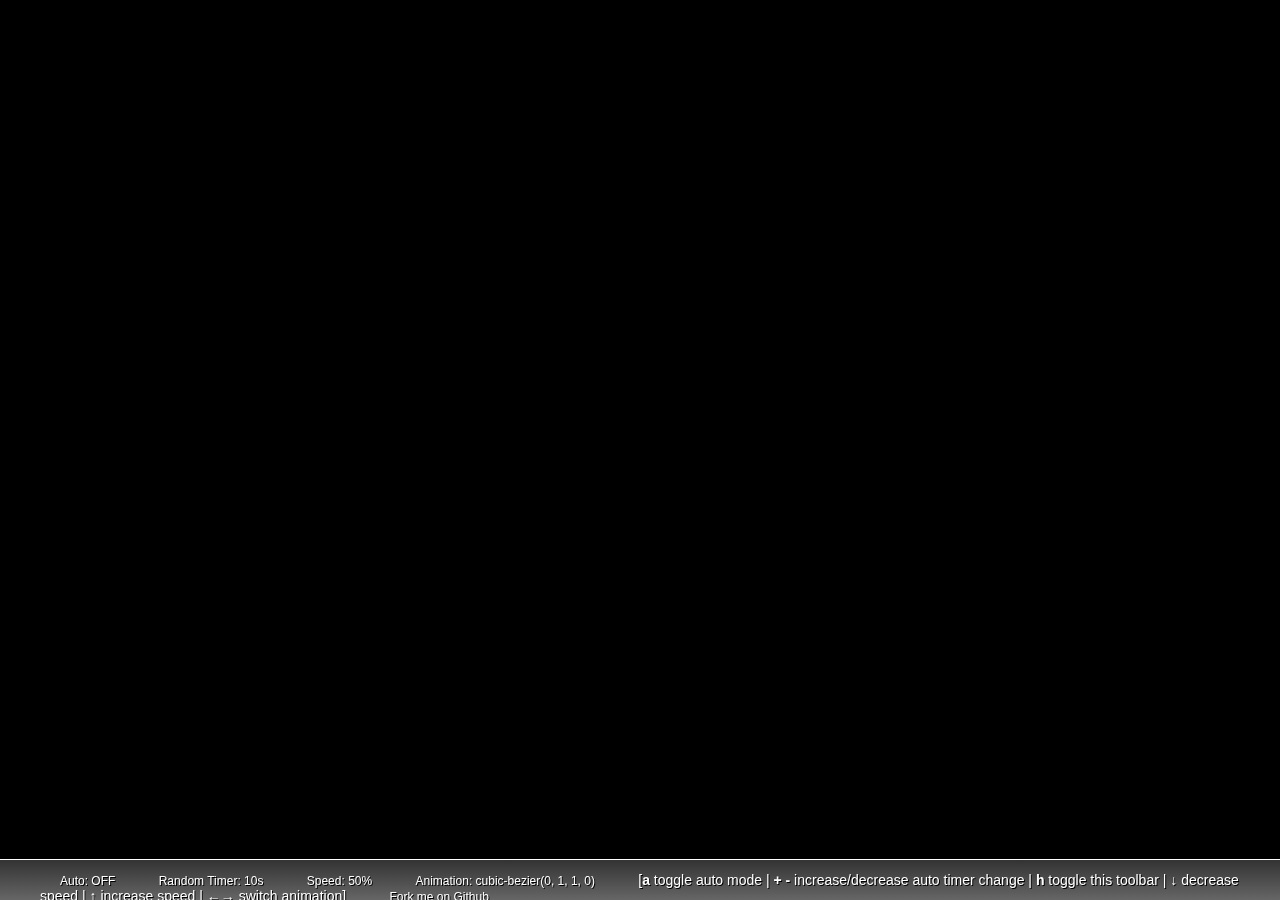
==== index.html @ 2f3b1f61 "refactored key binding" ====
﻿<!DOCTYPE html>
<html lang="en">
    <head>
        <meta charset="UTF-8">
        <title>Electronic Basstard - Space Invaders</title>
        <link rel="stylesheet" href="css/style.css">
        <script type="text/javascript" src="js/jquery-1.7.1.min.js"></script>
        <script type="text/javascript" src="js/raphael-min.js"></script>
        <script type="text/javascript" src="js/space-invader.js"></script>
        <script type="text/javascript">
            $(document).ready(function () {
                var duration         = 500;
                var delayAtStart     = 500;
                var animationTypes   = ['cubic-bezier(0, 1, 1, 0)','cubic-bezier(1, 0, 0, 1)', 'linear', '<', '>', '<>', 'backIn', 'backOut', 'elastic', 'bounce'];
                var maxX             = 200;
                var maxY             = 200;
                var minX             = 0;
                var minY             = 0;
                var numSpaceInvaders = 20;
                var dieAfter         = 10;
                //
                var anims            = [];
                var svgPaths         = []
                var s                = [];
                var animationType    = animationTypes[0];
                var modeAuto         = false;
                var timer            = null;
                var randomTimeOut    = 10000;

                $('#speed').text(-1 * ((duration-1000)/10));
                $('#animation').text(animationType);
                $('#randomTimer').text(randomTimeOut / 1000);

                svgPaths.push(spaceinvaderPath);
                svgPaths.push(spaceinvader2Path);
                svgPaths.push(spaceinvader3Path);

                $(this).keydown(function (event){
                    switch (event.keyCode) {

                        //h
                        case 72:
                        $('#toolbar').fadeToggle('slow');
                        break;

                        //arrow up
                        case 38:
                        if (duration > 0 && false === modeAuto) {
                            (duration - 100 < 0)?duration = 0:duration -= 100;
                            $('#speed').text(-1 * ((duration-1000)/10));
                        }
                        break;

                        //arrow down
                        case 40:
                        if (duration < 1000 && false === modeAuto) {
                            (duration + 100 > 1000)?duration = 1000:duration += 100;
                            $('#speed').text(-1 * ((duration-1000)/10));
                        }
                        break;

                        //+
                        case 107:
                        if (false === modeAuto) {
                            randomTimeOut += 1000;
                            $('#randomTimer').text(randomTimeOut/1000);
                        }
                        break;

                        //-
                        case 109:
                        if (false === modeAuto) {
                            (randomTimeOut - 1000 < 1000)?randomTimeOut = 1000:randomTimeOut -= 1000;
                            $('#randomTimer').text(randomTimeOut/1000);
                        }
                        break;

                        //arrow right
                        case 39:
                        if (false === modeAuto) {
                            animationType = animationTypes.shift();
                            animationTypes.push(animationType);
                            $('#animation').text(animationType);
                        }
                        break;

                        //arrow left
                        case 37:
                        if (false === modeAuto) {
                            animationType = animationTypes.pop();
                            animationTypes.unshift(animationType);
                            $('#animation').text(animationType);
                        }
                        break;

                        //a
                        case 65:
                        if (true === modeAuto) {
                            modeAuto = false;
                            $('#auto').text('OFF');
                            $('#toolbar').toggleClass('auto');
                            clearInterval(timer);
                        } else {
                            modeAuto  = true;
                            $('#auto').text('ON');
                            $('#toolbar').toggleClass('auto');
                            timer = setInterval(function() {
                                animationType = animationTypes[random(animationTypes.length)];
                                duration      = random(1000);
                                $('#speed').text(-1 * ((duration-1000)/10));
                                $('#animation').text(animationType);
                            }, randomTimeOut);
                        }
                        break;

                        //shift + /
                        case 191:
                        var bgColor = window.prompt('new background color', '#000000');
                        if (null !== bgColor) {
                            $('body').css('background-color', bgColor);
                        }
                        break;
                    }
                });

                //east
                anims.push(function () {
                    return Raphael.animation({
                        transform: '...t'+maxX+','+minY,
                        fill: '#FF0000'
                    }, duration , animationType, function () {
                        $(this).trigger('animationEnded');
                    });
                });

                //south
                anims.push(function () {
                    return Raphael.animation({
                        transform: '...t'+minX+','+maxY,
                        fill: '#7FFF00'
                    }, duration , animationType, function () {
                        $(this).trigger('animationEnded');
                    });
                });

                //west
                anims.push(function () {
                    return Raphael.animation({
                        transform : '...t-' + maxX + ',' + minY,
                        fill: '#00FFFF'
                    }, duration, animationType, function () {
                        $(this).trigger('animationEnded');
                    });
                });

                //nort
                anims.push(function () {
                    return Raphael.animation({
                        transform : '...t'+minX+',-'+maxY,
                        fill: '#7F00FF'
                    }, duration, animationType, function () {
                        $(this).trigger('animationEnded');
                    });
                });

                //north-east
                anims.push(function () {
                    return Raphael.animation({
                        transform : '...t'+maxX+',-'+maxY,
                        fill: '#FF00BF'
                    }, duration, animationType, function () {
                        $(this).trigger('animationEnded');
                    });
                });

                //north-west
                anims.push(function () {
                    return Raphael.animation({
                        transform : '...t-'+maxX+',-'+maxY,
                        fill: '#003FFF'
                    }, duration, animationType, function () {
                        $(this).trigger('animationEnded');
                    });
                });

                //south-east
                anims.push(function () {
                    return Raphael.animation({
                        transform : '...t'+maxX+','+maxY,
                        fill: '#FFBF00'
                    }, duration, animationType, function () {
                        $(this).trigger('animationEnded');
                    });
                });

                //south-west
                anims.push(function () {
                    return Raphael.animation({
                        transform : '...t-'+maxX+','+maxY,
                        fill: '#00FF3F'
                    }, duration, animationType, function () {
                        $(this).trigger('animationEnded');
                    });
                });

                //bigger
                anims.push(function () {
                    return Raphael.animation({
                        transform : '...s1.5',
                        fill: '#FFFFFF'
                    }, duration, animationType, function () {
                        $(this).trigger('animationEnded');
                    });
                });

                //smaller
                anims.push(function () {
                    return Raphael.animation({
                        transform : '...s0.5',
                        fill: '#FFFFFF'
                    }, duration, animationType, function () {
                        $(this).trigger('animationEnded');
                    });
                });

                function random(max) {
                    return Math.floor(Math.random() * max);
                }

                function getNextAnim() {
                    return anims[random(anims.length)]();
                }

                $(document).bind({
                    'SVGRemoved' :
                    function (event, index) {
                        createSpaceInvader(i).trigger('animationStart', [random(500)]);
                    }
                });

                var paper = Raphael('spaceinvader', document.documentElement.clientWidth, document.documentElement.clientHeight - 5);


                for(var i=0; i<numSpaceInvaders;i++) {
                    createSpaceInvader(i).trigger('animationStart', [500 + delayAtStart * i]);
                }

                function createSpaceInvader(i) {
                    s[i] = paper.path(svgPaths[random(svgPaths.length)]);
                    s[i].attr('stroke', 'none');
                    s[i].translate(paper.width / random(3) - 110, paper.height / 2 - 80);
                    $(s[i]).bind({
                            'animationEnded':
                                function (event) {
                                    var obj = $(event.target).get(0);
                                    //attr('transform') just get bigger and bigger causing performance issues
                                    if(dieAfter <= obj.attr('transform').length) {
                                        $(document).trigger('SVGRemoved', [i]);
                                        obj.animate(Raphael.animation({
                                            transform: '...r180',
                                            fill: '#000'
                                        }, duration, 'linear', function (){
                                                obj.remove();
                                        }
                                        ));
                                    } else {
                                        obj.animate(getNextAnim());
                                    }
                                },
                            'animationStart':
                                function (event,  delay) {
                                    var obj = $(event.target).get(0);
                                    obj.animate(getNextAnim().delay(delay));
                                }
                            });
                    return $(s[i]);
                }
            });
        </script>
    </head>
    <body>
        <div id="spaceinvader"></div>
        <div id="toolbar">
            <ul>
                <li>Auto: <span id="auto">OFF</span></li>
                <li>Random Timer: <span id="randomTimer"></span>s</li>
                <li>Speed: <span id="speed"></span>%</li>
                <li>Animation: <span id="animation"></span></li>
                <li id="help">[<b>a</b> toggle auto mode | <b>+&nbsp;-</b> increase/decrease auto timer change | <b>h</b> toggle this toolbar | <b>&darr;</b> decrease speed | <b>&uarr;</b> increase speed | <b>&larr;&rarr;</b> switch animation]</li>
                <li>Fork me on <a href="https://github.com/dB2A/space-invaders">Github</a></li>
            </ul>
        </div>
    </body>
</html>
---- css/style.css ----
body {
    background-color:    #000;
    margin:              0;
    padding:             0;
    font:                12px normal Verdana, sans-serif;
}

a  {
    color:               #FFF;
    text-decoration:     none;
    -webkit-transition:  all .3s ease-in-out;
    -moz-transition:     all .3s ease-in-out;
    -o-transition:       all .3s ease-in-out;
    transition:          all .3s ease-in-out;
}

a:hover {
    color:               #FFCC00;
    text-shadow:         0px 0px 10px #FFF;
    -moz-text-shadow:    0px 0px 10px #FFF;
    -webkit-text-shadow: 0px 0px 10px #FFF;
}

.auto {
    opacity: .5;
}

#toolbar {
    position:            fixed;
    bottom :             0;
    width:               100%;
    height:              40px;
    border-top:          1px solid #FFF;
    background-image:    -webkit-gradient(linear, 0% 0%, 0% 100%, from(#333), to(#666));
    background-image:    -moz-linear-gradient(19% 75% 90deg,#666, #333);
}

#toolbar ul li{
    display:             inline;
    padding:             0 20px;
    color:               #FFF;
    text-shadow:         1px 1px 0px #000;
}

#toolbar ul li#help {
    font:                14px normal Verdana, sans-serif;
}
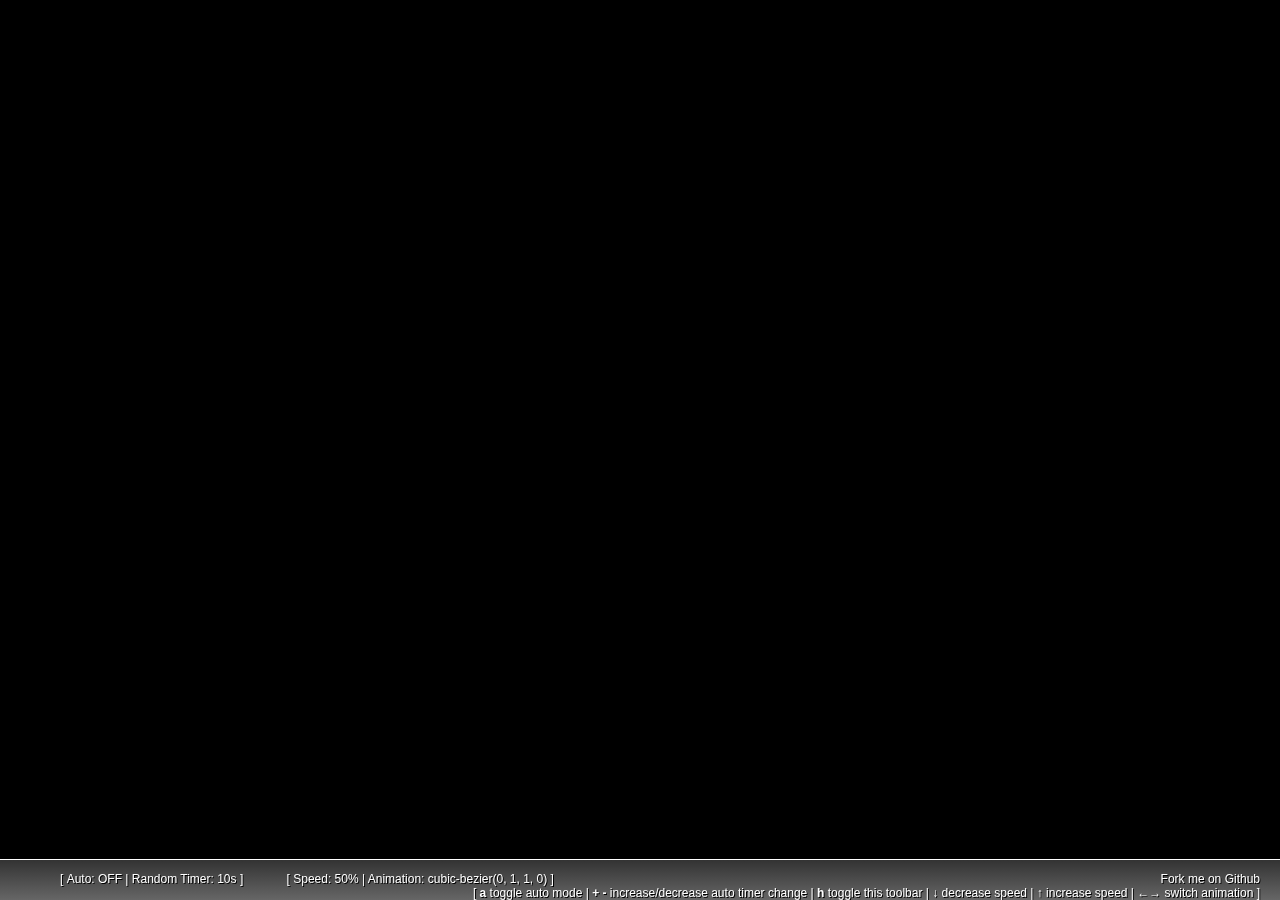
==== commit ebb1e395: "Redesigned toolbar" ====
--- a/index.html
+++ b/index.html
@@ -282,12 +282,10 @@
         <div id="spaceinvader"></div>
         <div id="toolbar">
             <ul>
-                <li>Auto: <span id="auto">OFF</span></li>
-                <li>Random Timer: <span id="randomTimer"></span>s</li>
-                <li>Speed: <span id="speed"></span>%</li>
-                <li>Animation: <span id="animation"></span></li>
-                <li id="help">[<b>a</b> toggle auto mode | <b>+&nbsp;-</b> increase/decrease auto timer change | <b>h</b> toggle this toolbar | <b>&darr;</b> decrease speed | <b>&uarr;</b> increase speed | <b>&larr;&rarr;</b> switch animation]</li>
-                <li>Fork me on <a href="https://github.com/dB2A/space-invaders">Github</a></li>
+                <li>[&nbsp;Auto: <span id="auto">OFF</span> | Random Timer: <span id="randomTimer"></span>s&nbsp;]</li>
+                <li>[&nbsp;Speed: <span id="speed"></span>% | Animation: <span id="animation"></span>&nbsp;]</li>
+                <li style="float:right">Fork me on <a href="https://github.com/dB2A/space-invaders">Github</a></li>
+                <li style="float:right">[&nbsp;<b>a</b> toggle auto mode | <b>+&nbsp;-</b> increase/decrease auto timer change | <b>h</b> toggle this toolbar | <b>&darr;</b> decrease speed | <b>&uarr;</b> increase speed | <b>&larr;&rarr;</b> switch animation&nbsp;]</li>
             </ul>
         </div>
     </body>
--- a/css/style.css
+++ b/css/style.css
@@ -41,8 +41,3 @@
     color:               #FFF;
     text-shadow:         1px 1px 0px #000;
 }
-
-#toolbar ul li#help {
-    font:                14px normal Verdana, sans-serif;
-}
-
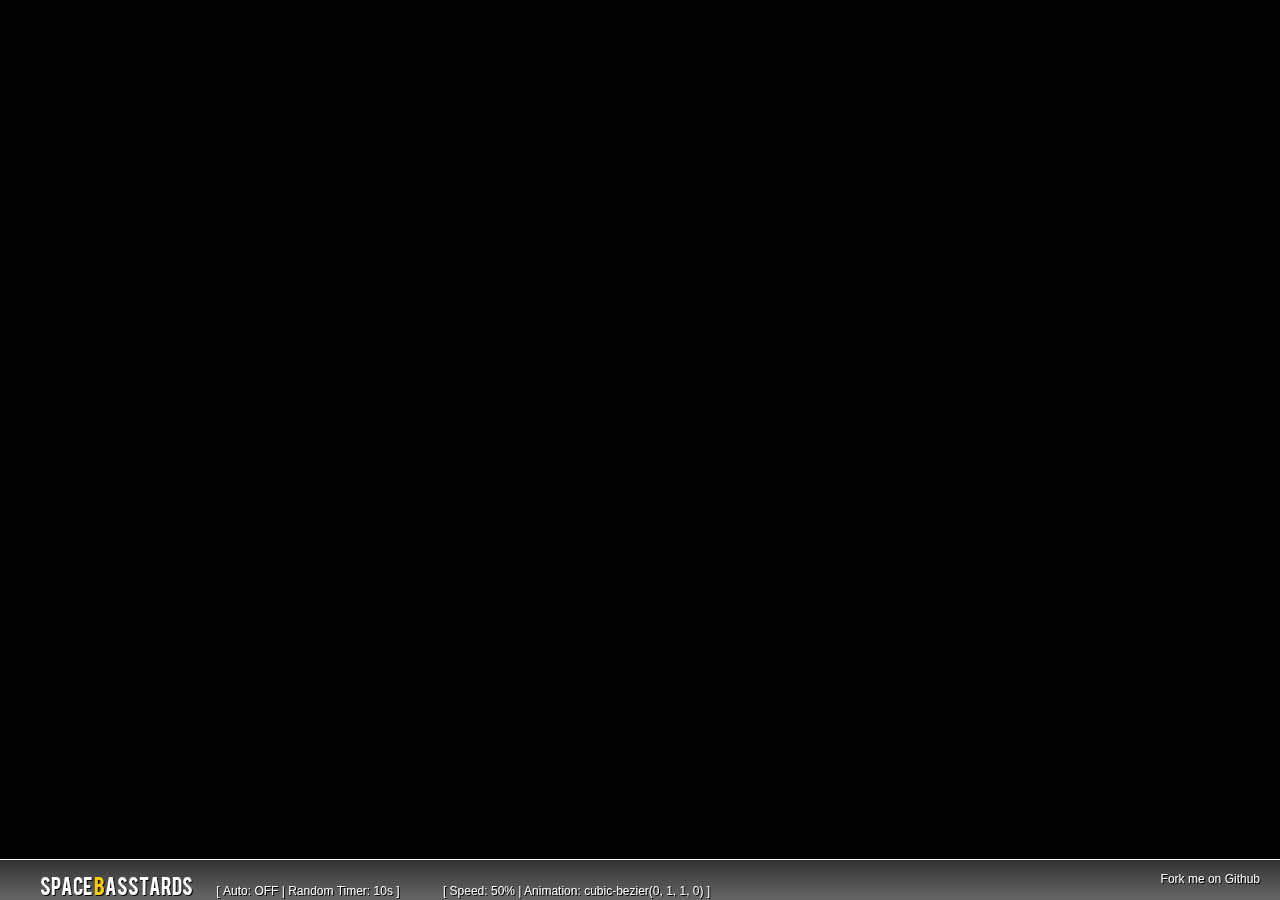
==== commit 78f112b2: "Added a page title" ====
--- a/index.html
+++ b/index.html
@@ -282,6 +282,7 @@
         <div id="spaceinvader"></div>
         <div id="toolbar">
             <ul>
+                <li class="title">Space <span style="color:#FFCC00">B</span>assTards</li>
                 <li>[&nbsp;Auto: <span id="auto">OFF</span> | Random Timer: <span id="randomTimer"></span>s&nbsp;]</li>
                 <li>[&nbsp;Speed: <span id="speed"></span>% | Animation: <span id="animation"></span>&nbsp;]</li>
                 <li style="float:right">Fork me on <a href="https://github.com/dB2A/space-invaders">Github</a></li>
--- a/css/style.css
+++ b/css/style.css
@@ -1,3 +1,14 @@
+@font-face {
+    font-family: 'BebasRegular';
+    src: url('BEBAS___-webfont.eot');
+    src: url('BEBAS___-webfont.eot?#iefix') format('embedded-opentype'),
+         url('BEBAS___-webfont.woff') format('woff'),
+         url('BEBAS___-webfont.ttf') format('truetype'),
+         url('BEBAS___-webfont.svg#BebasRegular') format('svg');
+    font-weight: normal;
+    font-style: normal;
+}
+
 body {
     background-color:    #000;
     margin:              0;
@@ -5,7 +16,7 @@
     font:                12px normal Verdana, sans-serif;
 }
 
-a  {
+a {
     color:               #FFF;
     text-decoration:     none;
     -webkit-transition:  all .3s ease-in-out;
@@ -41,3 +52,8 @@
     color:               #FFF;
     text-shadow:         1px 1px 0px #000;
 }
+
+#toolbar .title {
+    font: normal 20px 'BebasRegular', sans-serif;
+    padding: 0;
+}
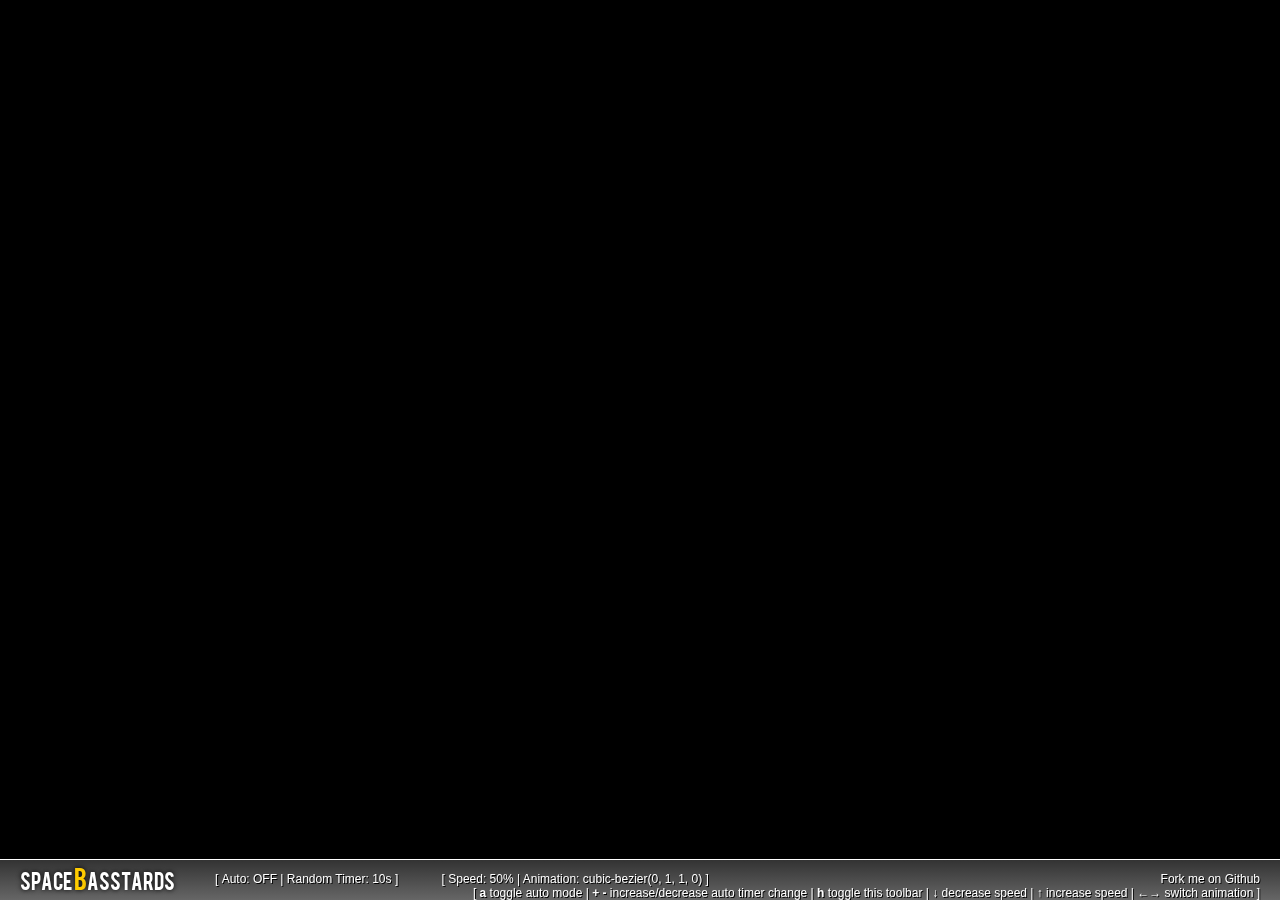
==== commit 1238d549: "Fix title layout" ====
--- a/index.html
+++ b/index.html
@@ -282,7 +282,7 @@
         <div id="spaceinvader"></div>
         <div id="toolbar">
             <ul>
-                <li class="title">Space <span style="color:#FFCC00">B</span>assTards</li>
+                <li class="title">Space <span class="highlight">B</span>assTards</li>
                 <li>[&nbsp;Auto: <span id="auto">OFF</span> | Random Timer: <span id="randomTimer"></span>s&nbsp;]</li>
                 <li>[&nbsp;Speed: <span id="speed"></span>% | Animation: <span id="animation"></span>&nbsp;]</li>
                 <li style="float:right">Fork me on <a href="https://github.com/dB2A/space-invaders">Github</a></li>
--- a/css/style.css
+++ b/css/style.css
@@ -1,12 +1,12 @@
 @font-face {
-    font-family: 'BebasRegular';
-    src: url('BEBAS___-webfont.eot');
-    src: url('BEBAS___-webfont.eot?#iefix') format('embedded-opentype'),
-         url('BEBAS___-webfont.woff') format('woff'),
-         url('BEBAS___-webfont.ttf') format('truetype'),
-         url('BEBAS___-webfont.svg#BebasRegular') format('svg');
-    font-weight: normal;
-    font-style: normal;
+    font-family:         'BebasRegular';
+    src:                 url('BEBAS___-webfont.eot');
+    src:                 url('BEBAS___-webfont.eot?#iefix') format('embedded-opentype'),
+                         url('BEBAS___-webfont.woff') format('woff'),
+                         url('BEBAS___-webfont.ttf') format('truetype'),
+                         url('BEBAS___-webfont.svg#BebasRegular') format('svg');
+    font-weight:         normal;
+    font-style:          normal;
 }
 
 body {
@@ -46,14 +46,34 @@
     background-image:    -moz-linear-gradient(19% 75% 90deg,#666, #333);
 }
 
+#toolbar ul {
+    padding: 0;
+}
+
 #toolbar ul li{
     display:             inline;
     padding:             0 20px;
     color:               #FFF;
+    -webkit-text-shadow: 1px 1px 0px #000;
+    -moz-text-shadow:    1px 1px 0px #000;
     text-shadow:         1px 1px 0px #000;
 }
 
 #toolbar .title {
-    font: normal 20px 'BebasRegular', sans-serif;
-    padding: 0;
+    position:            relative;
+    float:               left;
+    bottom:              10px;
+    font:                normal 20px 'BebasRegular', sans-serif;
+    -webkit-text-shadow: 0px 0px 5px #000;
+    -moz-text-shadow:    0px 0px 5px #000;
+    text-shadow:         0px 0px 5px #000;
 }
+
+.highlight {
+    font-size:           24px;
+    color:               #FFCC00;
+}
+
+.push-right {
+    float:               right;
+}
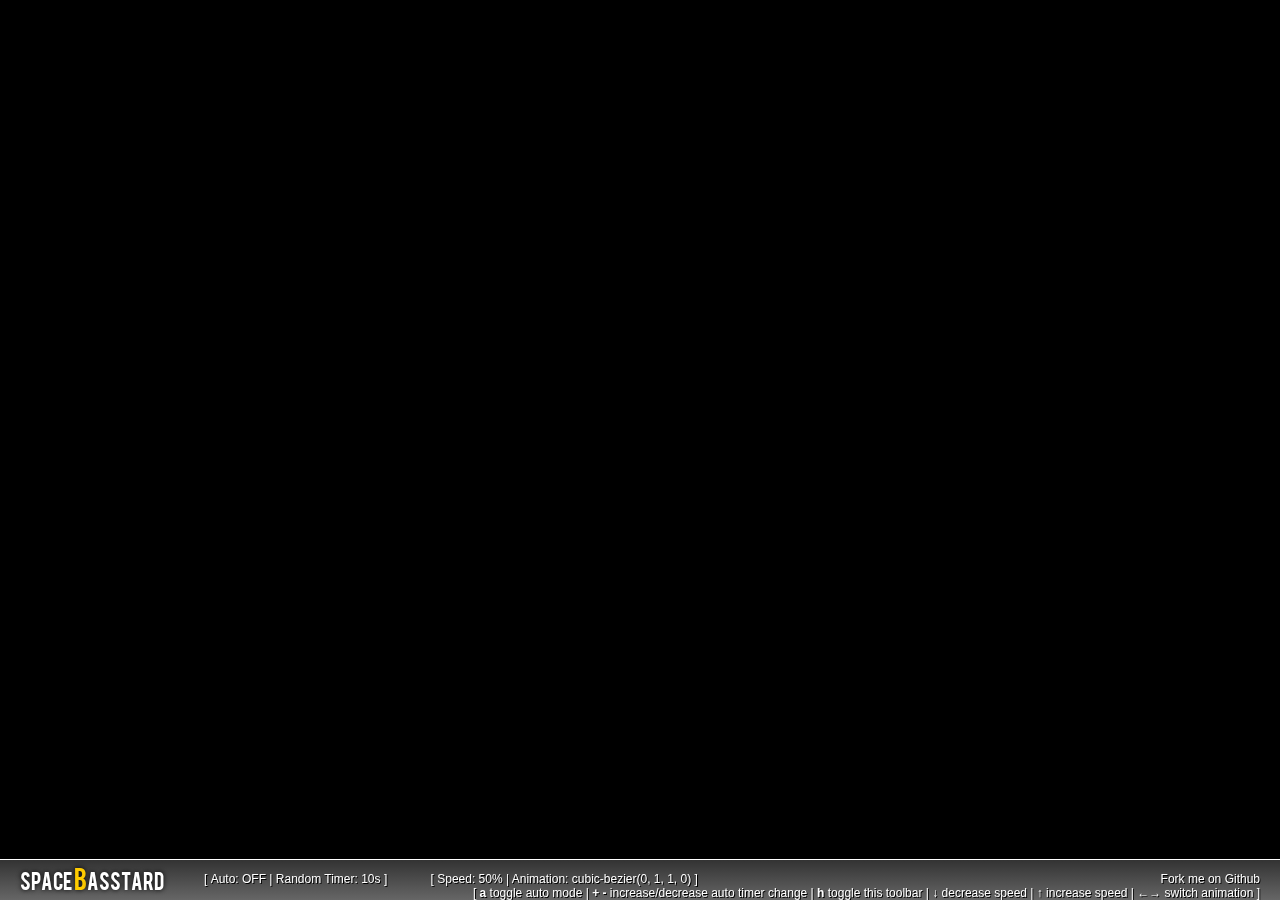
==== commit 36c248fd: "changed title" ====
--- a/index.html
+++ b/index.html
@@ -2,7 +2,7 @@
 <html lang="en">
     <head>
         <meta charset="UTF-8">
-        <title>Electronic Basstard - Space Invaders</title>
+        <title>Space Basstard</title>
         <link rel="stylesheet" href="css/style.css">
         <script type="text/javascript" src="js/jquery-1.7.1.min.js"></script>
         <script type="text/javascript" src="js/raphael-min.js"></script>
@@ -282,7 +282,7 @@
         <div id="spaceinvader"></div>
         <div id="toolbar">
             <ul>
-                <li class="title">Space <span class="highlight">B</span>assTards</li>
+                <li class="title">Space <span class="highlight">B</span>assTard</li>
                 <li>[&nbsp;Auto: <span id="auto">OFF</span> | Random Timer: <span id="randomTimer"></span>s&nbsp;]</li>
                 <li>[&nbsp;Speed: <span id="speed"></span>% | Animation: <span id="animation"></span>&nbsp;]</li>
                 <li style="float:right">Fork me on <a href="https://github.com/dB2A/space-invaders">Github</a></li>
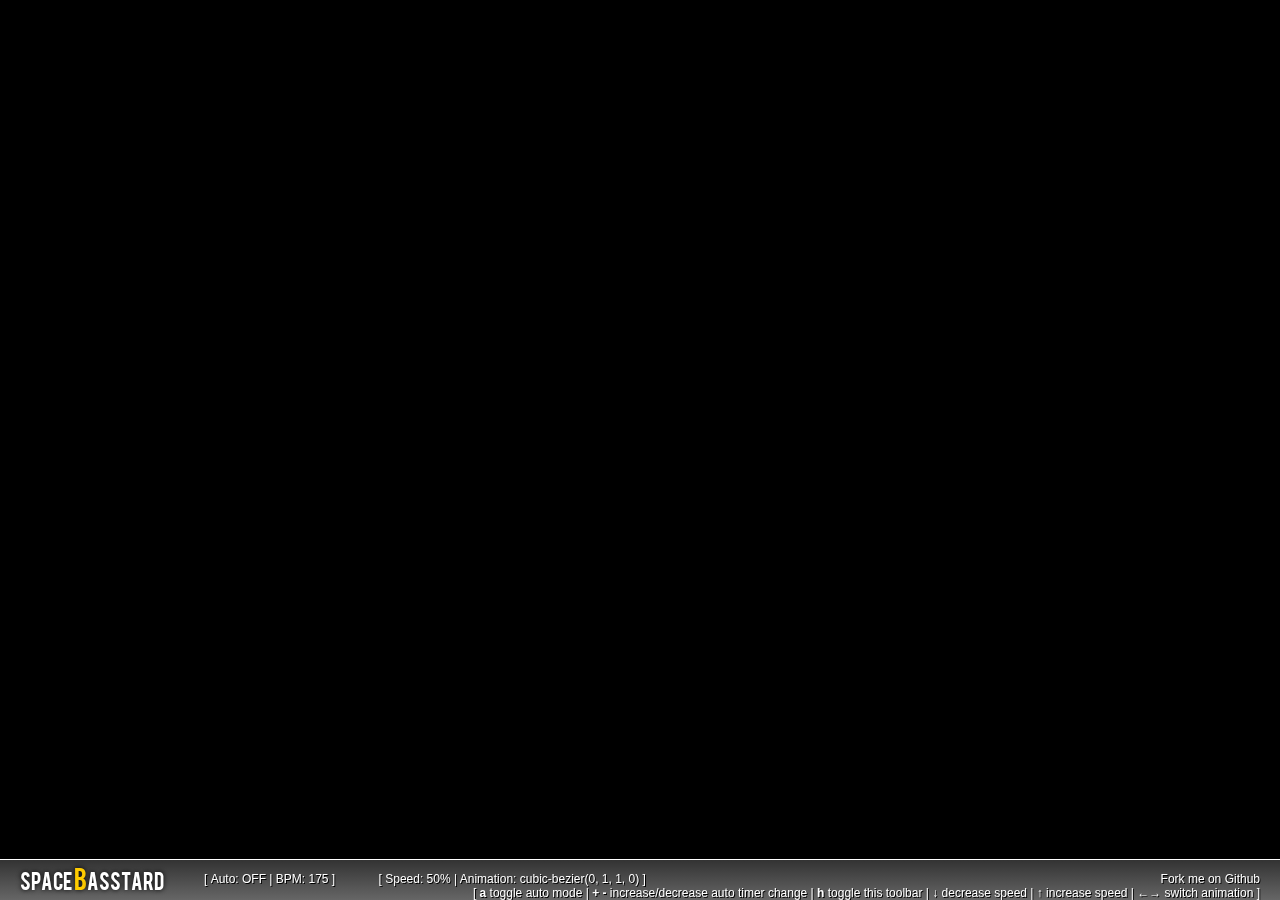
==== commit 81194c2f: "Change random timer to BPM" ====
--- a/index.html
+++ b/index.html
@@ -25,11 +25,11 @@
                 var animationType    = animationTypes[0];
                 var modeAuto         = false;
                 var timer            = null;
-                var randomTimeOut    = 10000;
+                var bpm              = 175;
 
                 $('#speed').text(-1 * ((duration-1000)/10));
                 $('#animation').text(animationType);
-                $('#randomTimer').text(randomTimeOut / 1000);
+                $('#randomTimer').text(bpm);
 
                 svgPaths.push(spaceinvaderPath);
                 svgPaths.push(spaceinvader2Path);
@@ -62,16 +62,16 @@
                         //+
                         case 107:
                         if (false === modeAuto) {
-                            randomTimeOut += 1000;
-                            $('#randomTimer').text(randomTimeOut/1000);
+                            bpm += 1;
+                            $('#randomTimer').text(bpm);
                         }
                         break;
 
                         //-
                         case 109:
                         if (false === modeAuto) {
-                            (randomTimeOut - 1000 < 1000)?randomTimeOut = 1000:randomTimeOut -= 1000;
-                            $('#randomTimer').text(randomTimeOut/1000);
+                            (bpm - 1 < 0)?bpm = 0:bpm -= 1;
+                            $('#randomTimer').text(bpm);
                         }
                         break;
 
@@ -109,7 +109,7 @@
                                 duration      = random(1000);
                                 $('#speed').text(-1 * ((duration-1000)/10));
                                 $('#animation').text(animationType);
-                            }, randomTimeOut);
+                            }, 60 / bpm * 4000);
                         }
                         break;
 
@@ -283,7 +283,7 @@
         <div id="toolbar">
             <ul>
                 <li class="title">Space <span class="highlight">B</span>assTard</li>
-                <li>[&nbsp;Auto: <span id="auto">OFF</span> | Random Timer: <span id="randomTimer"></span>s&nbsp;]</li>
+                <li>[&nbsp;Auto: <span id="auto">OFF</span> | BPM: <span id="randomTimer"></span>&nbsp;]</li>
                 <li>[&nbsp;Speed: <span id="speed"></span>% | Animation: <span id="animation"></span>&nbsp;]</li>
                 <li style="float:right">Fork me on <a href="https://github.com/dB2A/space-invaders">Github</a></li>
                 <li style="float:right">[&nbsp;<b>a</b> toggle auto mode | <b>+&nbsp;-</b> increase/decrease auto timer change | <b>h</b> toggle this toolbar | <b>&darr;</b> decrease speed | <b>&uarr;</b> increase speed | <b>&larr;&rarr;</b> switch animation&nbsp;]</li>
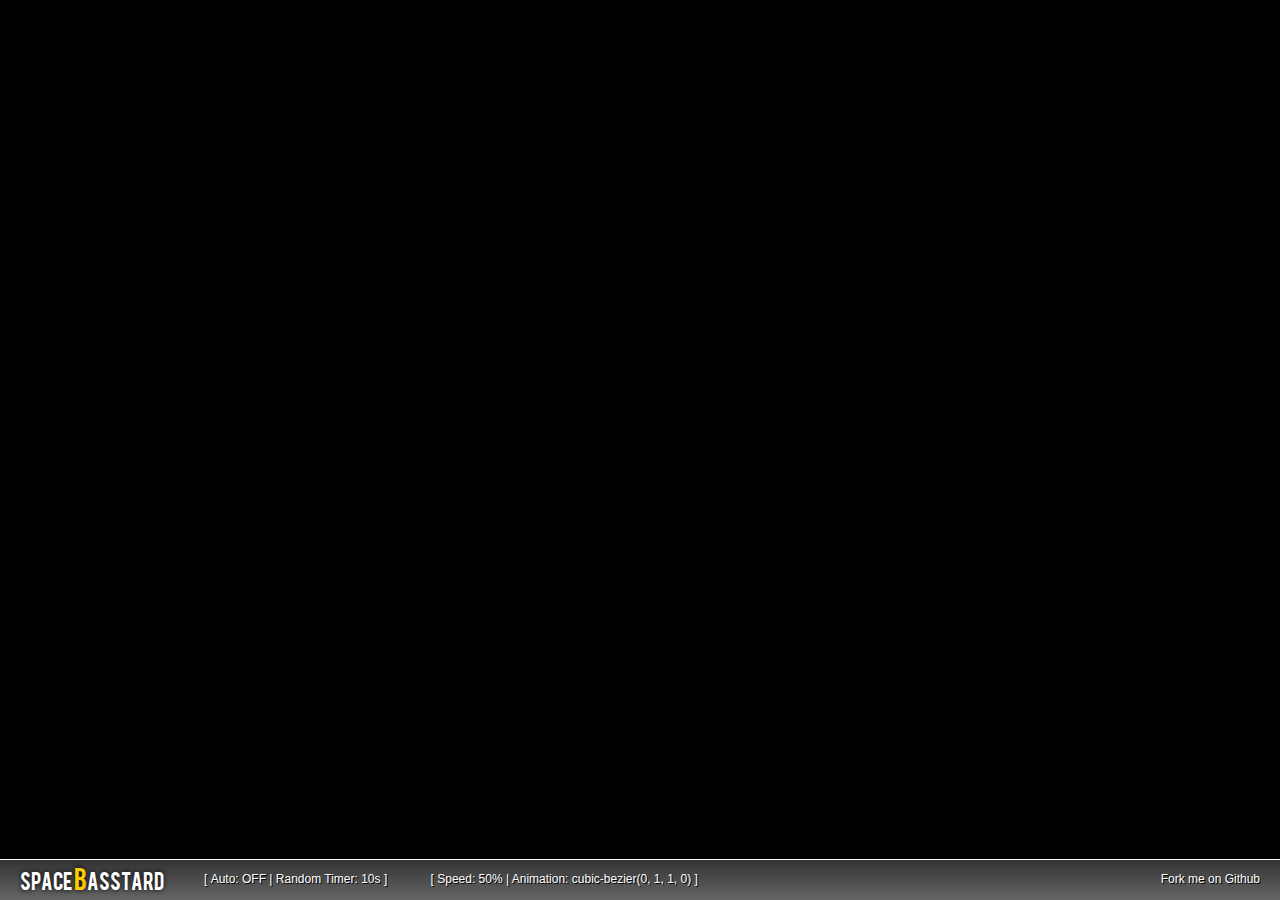
==== commit 39fea7ec: "Added social github button" ====
--- a/index.html
+++ b/index.html
@@ -4,6 +4,7 @@
         <meta charset="UTF-8">
         <title>Space Basstard</title>
         <link rel="stylesheet" href="css/style.css">
+        <link rel="stylesheet" href="vendor/css-social-buttons/css/zocial.css">
         <script type="text/javascript" src="js/jquery-1.7.1.min.js"></script>
         <script type="text/javascript" src="js/raphael-min.js"></script>
         <script type="text/javascript" src="js/space-invader.js"></script>
@@ -25,11 +26,11 @@
                 var animationType    = animationTypes[0];
                 var modeAuto         = false;
                 var timer            = null;
-                var bpm              = 175;
+                var randomTimeOut    = 10000;
 
                 $('#speed').text(-1 * ((duration-1000)/10));
                 $('#animation').text(animationType);
-                $('#randomTimer').text(bpm);
+                $('#randomTimer').text(randomTimeOut / 1000);
 
                 svgPaths.push(spaceinvaderPath);
                 svgPaths.push(spaceinvader2Path);
@@ -62,16 +63,16 @@
                         //+
                         case 107:
                         if (false === modeAuto) {
-                            bpm += 1;
-                            $('#randomTimer').text(bpm);
+                            randomTimeOut += 1000;
+                            $('#randomTimer').text(randomTimeOut/1000);
                         }
                         break;
 
                         //-
                         case 109:
                         if (false === modeAuto) {
-                            (bpm - 1 < 0)?bpm = 0:bpm -= 1;
-                            $('#randomTimer').text(bpm);
+                            (randomTimeOut - 1000 < 1000)?randomTimeOut = 1000:randomTimeOut -= 1000;
+                            $('#randomTimer').text(randomTimeOut/1000);
                         }
                         break;
 
@@ -109,7 +110,7 @@
                                 duration      = random(1000);
                                 $('#speed').text(-1 * ((duration-1000)/10));
                                 $('#animation').text(animationType);
-                            }, 60 / bpm * 4000);
+                            }, randomTimeOut);
                         }
                         break;
 
@@ -283,10 +284,9 @@
         <div id="toolbar">
             <ul>
                 <li class="title">Space <span class="highlight">B</span>assTard</li>
-                <li>[&nbsp;Auto: <span id="auto">OFF</span> | BPM: <span id="randomTimer"></span>&nbsp;]</li>
+                <li>[&nbsp;Auto: <span id="auto">OFF</span> | Random Timer: <span id="randomTimer"></span>s&nbsp;]</li>
                 <li>[&nbsp;Speed: <span id="speed"></span>% | Animation: <span id="animation"></span>&nbsp;]</li>
-                <li style="float:right">Fork me on <a href="https://github.com/dB2A/space-invaders">Github</a></li>
-                <li style="float:right">[&nbsp;<b>a</b> toggle auto mode | <b>+&nbsp;-</b> increase/decrease auto timer change | <b>h</b> toggle this toolbar | <b>&darr;</b> decrease speed | <b>&uarr;</b> increase speed | <b>&larr;&rarr;</b> switch animation&nbsp;]</li>
+                <li style="float:right"><a class="zocial github" href="https://github.com/dB2A/space-invaders"><span>Fork me on Github</span></a></li>
             </ul>
         </div>
     </body>
